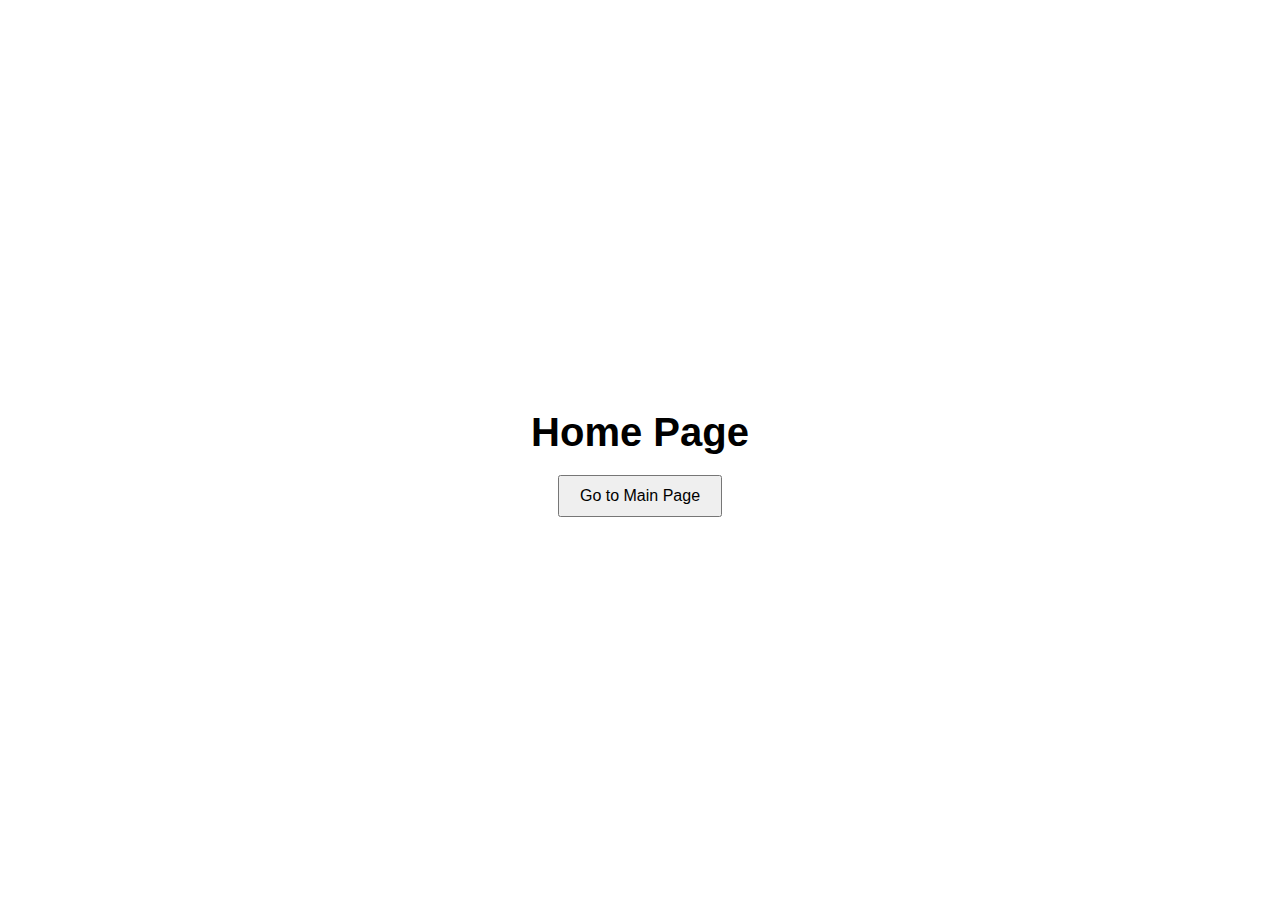
==== home.html @ 51c268b5 "Add files via upload" ====
<!DOCTYPE html>
<html lang="en">
<head>
    <meta charset="UTF-8">
    <meta name="viewport" content="width=device-width, initial-scale=1.0">
    <title>Home Page</title>
    <style>
        body {
            font-family: Arial, sans-serif;
            display: flex;
            flex-direction: column;
            align-items: center;
            justify-content: center;
            height: 100vh;
            margin: 0;
        }
        h1 {
            font-size: 2.5em;
            margin-bottom: 20px;
        }
        button {
            padding: 10px 20px;
            font-size: 1em;
            cursor: pointer;
        }
    </style>
</head>
<body>
    <h1>Home Page</h1>
    <button onclick="window.location.href='ch.html'">Go to Main Page</button>
</body>
</html>
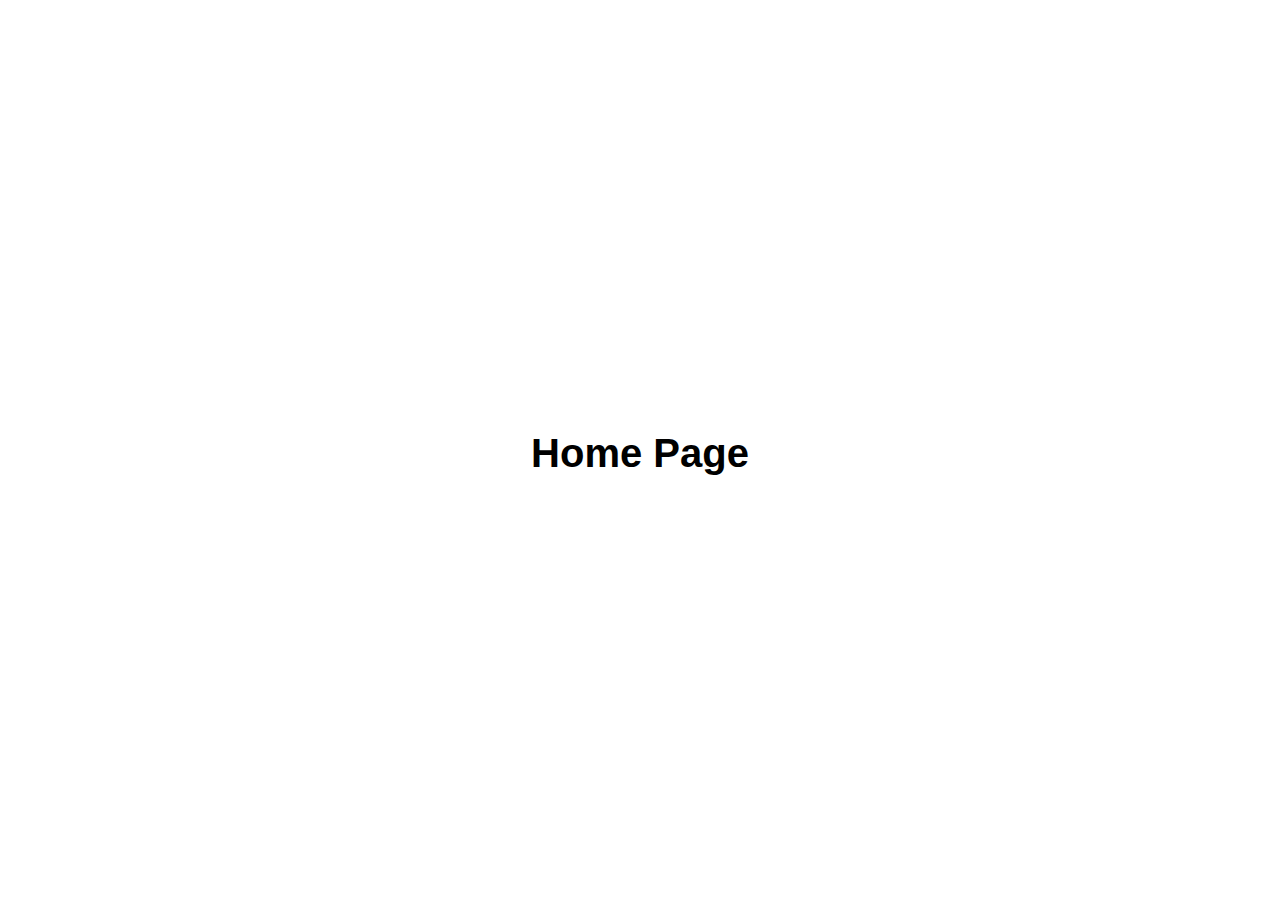
==== commit 2ab1d727: "Update home.html" ====
--- a/home.html
+++ b/home.html
@@ -27,6 +27,6 @@
 </head>
 <body>
     <h1>Home Page</h1>
-    <button onclick="window.location.href='ch.html'">Go to Main Page</button>
+    <button onclick="window.location.href=' https://chinmaybiswas000.github.io/chinmaybiswas/'>Go to Main Page</button>
 </body>
 </html>
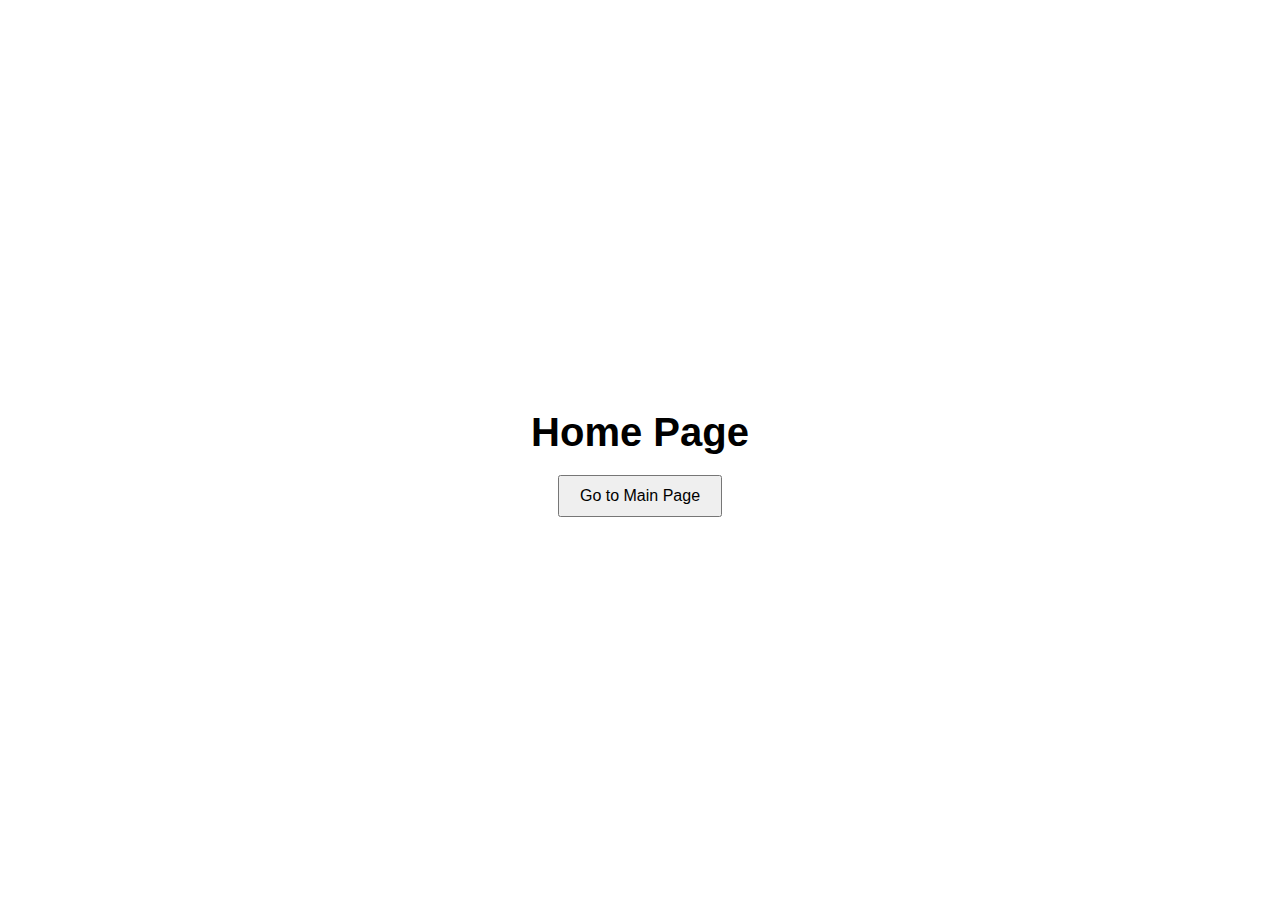
==== commit 9251072a: "Update home.html" ====
--- a/home.html
+++ b/home.html
@@ -27,6 +27,6 @@
 </head>
 <body>
     <h1>Home Page</h1>
-    <button onclick="window.location.href=' https://chinmaybiswas000.github.io/chinmaybiswas/'>Go to Main Page</button>
+    <button onclick="window.location.href='index.html'">Go to Main Page</button>
 </body>
 </html>
